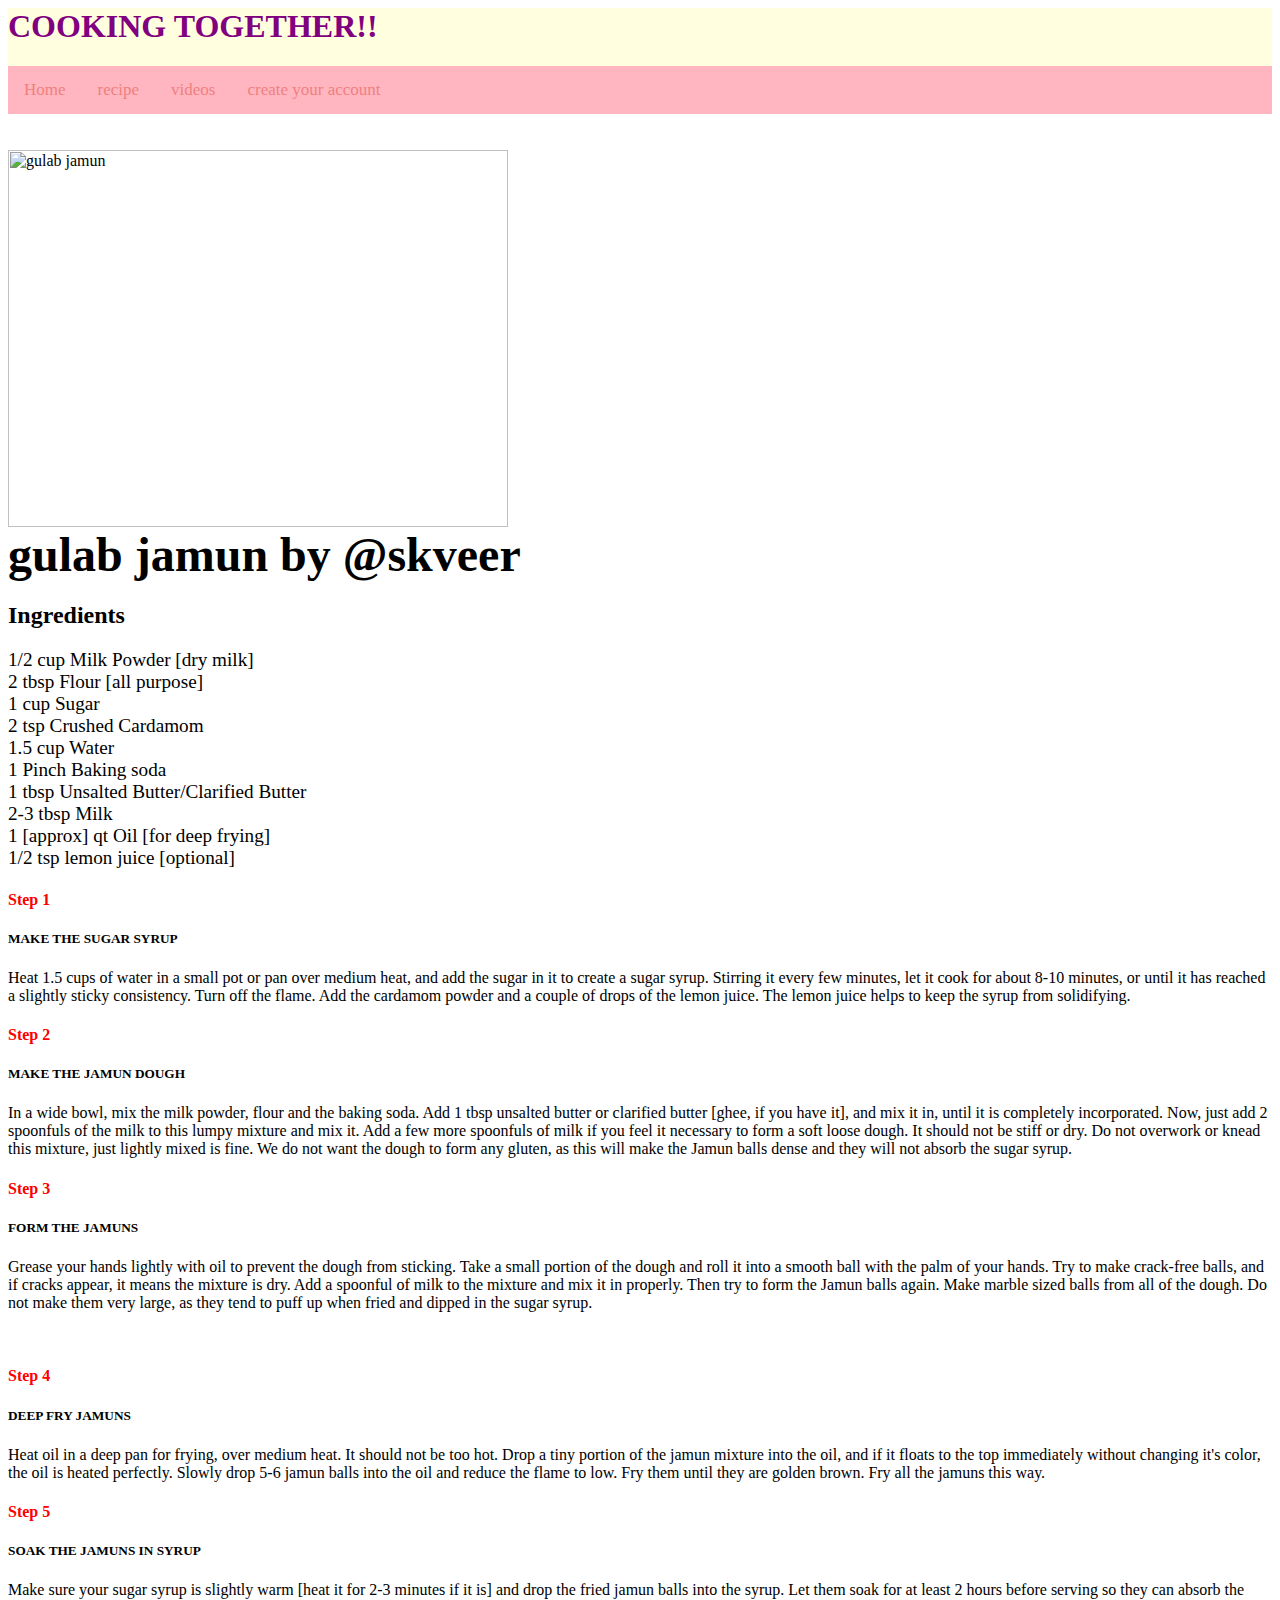
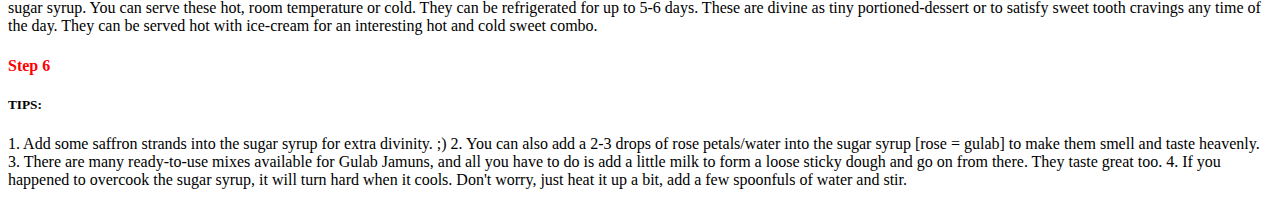
==== cooking.html @ ce9196aa "file push" ====
<html>
<head>
	<title>cookingtogether</title>
<style>
.one{
	background-color: #FFFFE0;
}	

.topnav {
    background-color: 	#FFB6C1;
    overflow: hidden;
}


.topnav a {
    float: left;
    color: 	#F08080;#FF1493
    text-align: center;
    padding: 14px 16px;
    text-decoration: none;
    font-size: 17px;
}


</style>
<body>
	<div class="one">
     <h1 style="color: #800080">COOKING TOGETHER!!</h1>

 <div class="topnav">
  <a class="active" href="#home">Home</a>
  <a href="#recipe">recipe</a>
  <a href="#videos">videos</a>
  <a href="account">create your account</a>
  
 </div>
</div>
<br><br>


<div class="q1">
	<img src=https://4.imimg.com/data4/NU/SA/MY-6318462/gulab-jamun-500x500.jpg alt="gulab jamun" width="500" height="377">
    <br>
	<font size="8"><b> gulab jamun by @skveer </b></font>
	<h2>Ingredients</h2>
<p style="font-size:120%;">1/2 cup Milk Powder [dry milk]<br>
2 tbsp Flour [all purpose]<br>
1 cup Sugar<br>
2 tsp Crushed Cardamom<br>
1.5 cup Water<br>
1 Pinch Baking soda<br>
1 tbsp Unsalted Butter/Clarified Butter<br>
2-3 tbsp Milk<br>
1 [approx] qt Oil [for deep frying]<br>
1/2 tsp lemon juice [optional]</p>
	<h4 style="color:red;">Step 1</h4>
<h5>MAKE THE SUGAR SYRUP</h5>
<p>Heat 1.5 cups of water in a small pot or pan over medium heat, and add the sugar in it to create a sugar syrup. Stirring it every few minutes, let it cook for about 8-10 minutes, or until it has reached a slightly sticky consistency. Turn off the flame. Add the cardamom powder and a couple of drops of the lemon juice. The lemon juice helps to keep the syrup from solidifying.</p>

<h4 style="color:red;">Step 2</h4>
<h5>MAKE THE JAMUN DOUGH</h5>
<p>In a wide bowl, mix the milk powder, flour and the baking soda. Add 1 tbsp unsalted butter or clarified butter [ghee, if you have it], and mix it in, until it is completely incorporated. Now, just add 2 spoonfuls of the milk to this lumpy mixture and mix it. Add a few more spoonfuls of milk if you feel it necessary to form a soft loose dough. It should not be stiff or dry. Do not overwork or knead this mixture, just lightly mixed is fine. We do not want the dough to form any gluten, as this will make the Jamun balls dense and they will not absorb the sugar syrup.</p>

<h4 style="color:red;">Step 3</h4>
<h5>FORM THE JAMUNS</h5>
<p>Grease your hands lightly with oil to prevent the dough from sticking. Take a small portion of the dough and roll it into a smooth ball with the palm of your hands. Try to make crack-free balls, and if cracks appear, it means the mixture is dry. Add a spoonful of milk to the mixture and mix it in properly. Then try to form the Jamun balls again. Make marble sized balls from all of the dough. Do not make them very large, as they tend to puff up when fried and dipped in the sugar syrup.</p>
<br>
<h4 style="color:red;">Step 4</h4>
<h5>DEEP FRY JAMUNS</h5>
<p>Heat oil in a deep pan for frying, over medium heat. It should not be too hot. Drop a tiny portion of the jamun mixture into the oil, and if it floats to the top immediately without changing it's color, the oil is heated perfectly. Slowly drop 5-6 jamun balls into the oil and reduce the flame to low. Fry them until they are golden brown. Fry all the jamuns this way.</p>

<h4 style="color:red;">Step 5</h4>
<h5>SOAK THE JAMUNS IN SYRUP</h5>
<p>Make sure your sugar syrup is slightly warm [heat it for 2-3 minutes if it is] and drop the fried jamun balls into the syrup. Let them soak for at least 2 hours before serving so they can absorb the sugar syrup. You can serve these hot, room temperature or cold. They can be refrigerated for up to 5-6 days. These are divine as tiny portioned-dessert or to satisfy sweet tooth cravings any time of the day. They can be served hot with ice-cream for an interesting hot and cold sweet combo.</p>

<h4 style="color:red;">Step 6</h4>
<h5>TIPS:</h5>
<p>1. Add some saffron strands into the sugar syrup for extra divinity. ;) 2. You can also add a 2-3 drops of rose petals/water into the sugar syrup [rose = gulab] to make them smell and taste heavenly. 3. There are many ready-to-use mixes available for Gulab Jamuns, and all you have to do is add a little milk to form a loose sticky dough and go on from there. They taste great too. 4. If you happened to overcook the sugar syrup, it will turn hard when it cools. Don't worry, just heat it up a bit, add a few spoonfuls of water and stir.</p>

</body>
</html>
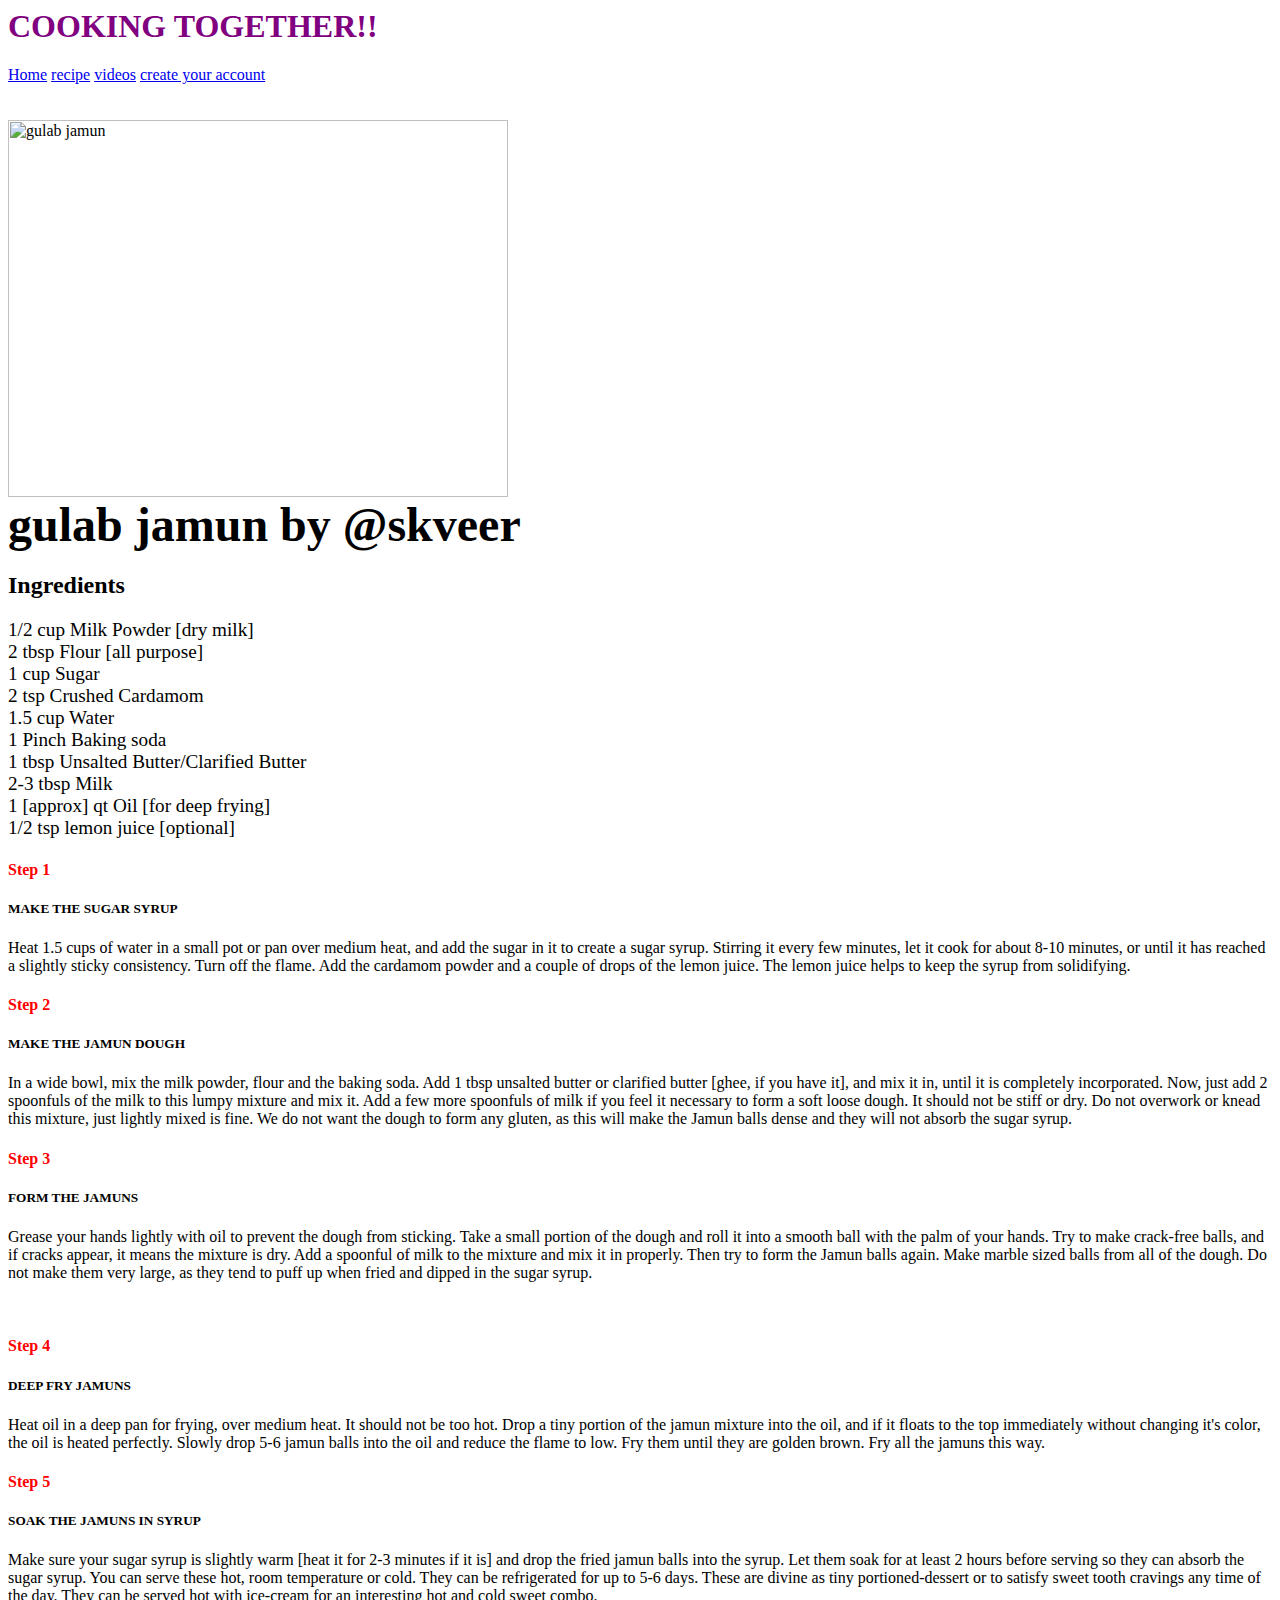
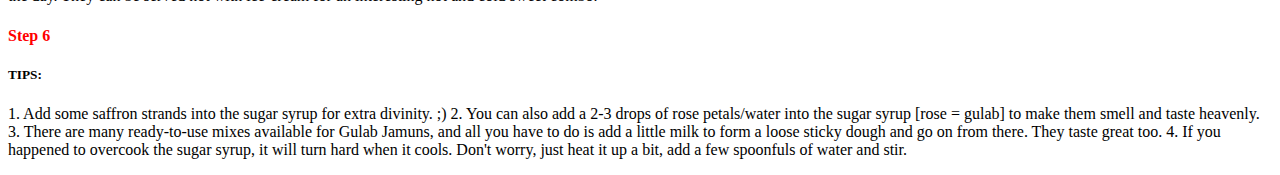
==== commit a11d7888: "Last commit" ====
--- a/cooking.html
+++ b/cooking.html
@@ -1,28 +1,6 @@
 <html>
 <head>
-	<title>cookingtogether</title>
-<style>
-.one{
-	background-color: #FFFFE0;
-}	
-
-.topnav {
-    background-color: 	#FFB6C1;
-    overflow: hidden;
-}
-
-
-.topnav a {
-    float: left;
-    color: 	#F08080;#FF1493
-    text-align: center;
-    padding: 14px 16px;
-    text-decoration: none;
-    font-size: 17px;
-}
-
-
-</style>
+	<title>Cooking Together</title>
 <body>
 	<div class="one">
      <h1 style="color: #800080">COOKING TOGETHER!!</h1>
